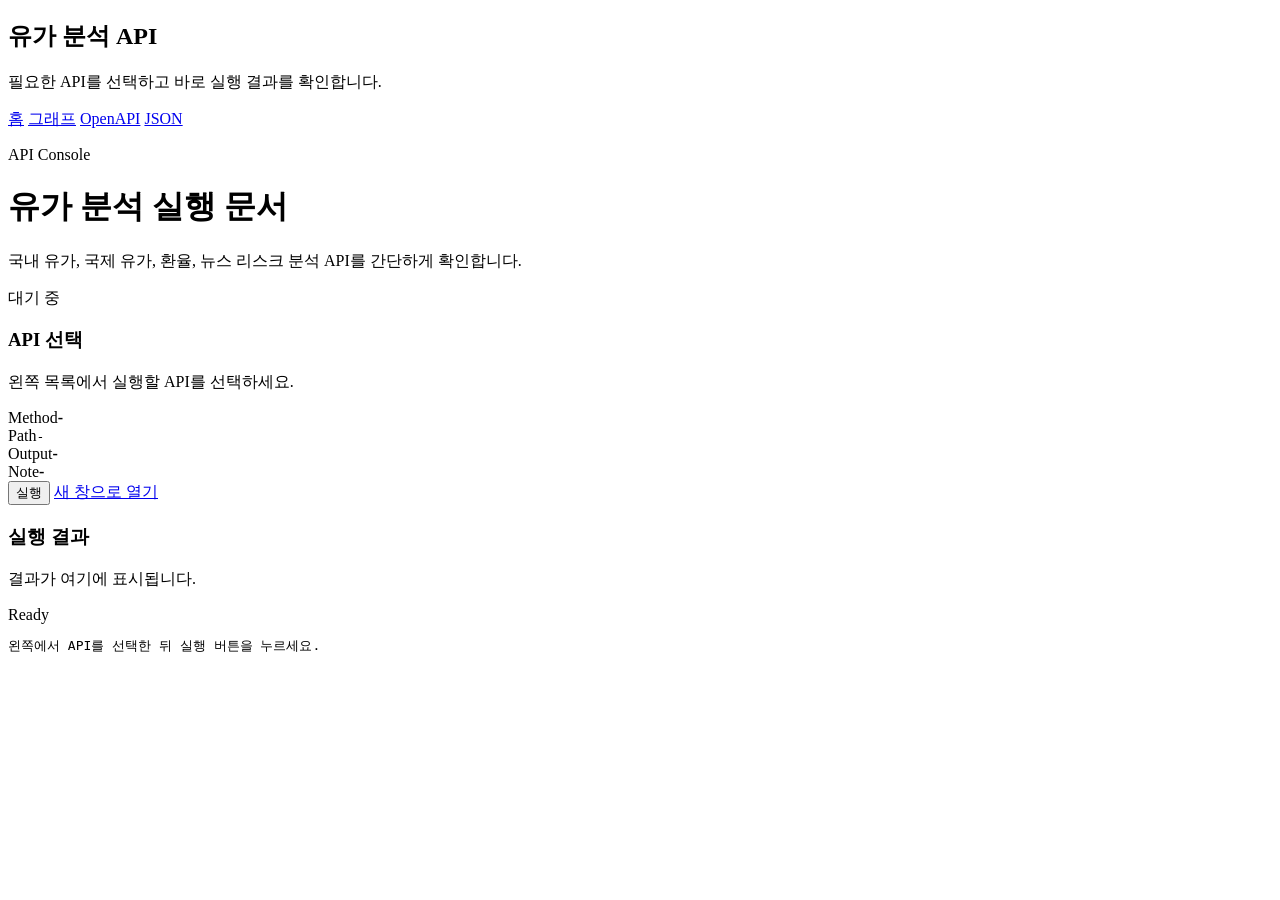
==== oil_forecast_service/web/api_docs.html @ 2532c367 "Rename project structure" ====
<!doctype html>
<html lang="ko">
<head>
  <meta charset="utf-8" />
  <meta name="viewport" content="width=device-width, initial-scale=1" />
  <title>유가 분석 API Docs</title>
  <link rel="stylesheet" href="/web/theme.css" />
</head>
<body>
  <div class="docs-layout">
    <aside class="docs-sidebar">
      <h2>유가 분석 API</h2>
      <p class="hero-copy">필요한 API를 선택하고 바로 실행 결과를 확인합니다.</p>
      <nav class="quick-actions" style="grid-template-columns:1fr 1fr;margin:16px 0;">
        <a class="action" href="/">홈</a>
        <a class="action" href="/graphs">그래프</a>
        <a class="action" href="/openapi.json">OpenAPI</a>
        <a class="action" href="/summary">JSON</a>
      </nav>
      <div class="endpoint-list" id="endpointList"></div>
    </aside>

    <main class="docs-main">
      <div class="topbar">
        <div>
          <div class="eyebrow">API Console</div>
          <h1>유가 분석 실행 문서</h1>
          <p class="hero-copy">국내 유가, 국제 유가, 환율, 뉴스 리스크 분석 API를 간단하게 확인합니다.</p>
        </div>
        <span class="badge" id="statusPill">대기 중</span>
      </div>

      <section class="workspace">
        <article class="panel">
          <div class="panel-head">
            <h3 id="endpointTitle">API 선택</h3>
          </div>
          <div class="detail">
            <p id="endpointDesc">왼쪽 목록에서 실행할 API를 선택하세요.</p>
            <div class="row"><span>Method</span><strong id="endpointMethod">-</strong></div>
            <div class="row"><span>Path</span><code id="endpointPath">-</code></div>
            <div class="row"><span>Output</span><strong id="endpointOutput">-</strong></div>
            <div class="row"><span>Note</span><strong id="endpointNote">-</strong></div>
          </div>
          <div class="actions">
            <button class="run" id="runButton">실행</button>
            <a class="ghost" id="openButton" href="#">새 창으로 열기</a>
          </div>
        </article>

        <article class="panel result">
          <div class="panel-head">
            <div>
              <h3>실행 결과</h3>
              <p id="resultTitle">결과가 여기에 표시됩니다.</p>
            </div>
            <span id="resultStatus">Ready</span>
          </div>
          <pre id="output">왼쪽에서 API를 선택한 뒤 실행 버튼을 누르세요.</pre>
        </article>
      </section>
    </main>
  </div>
  <script src="/web/api_docs.js"></script>
</body>
</html>
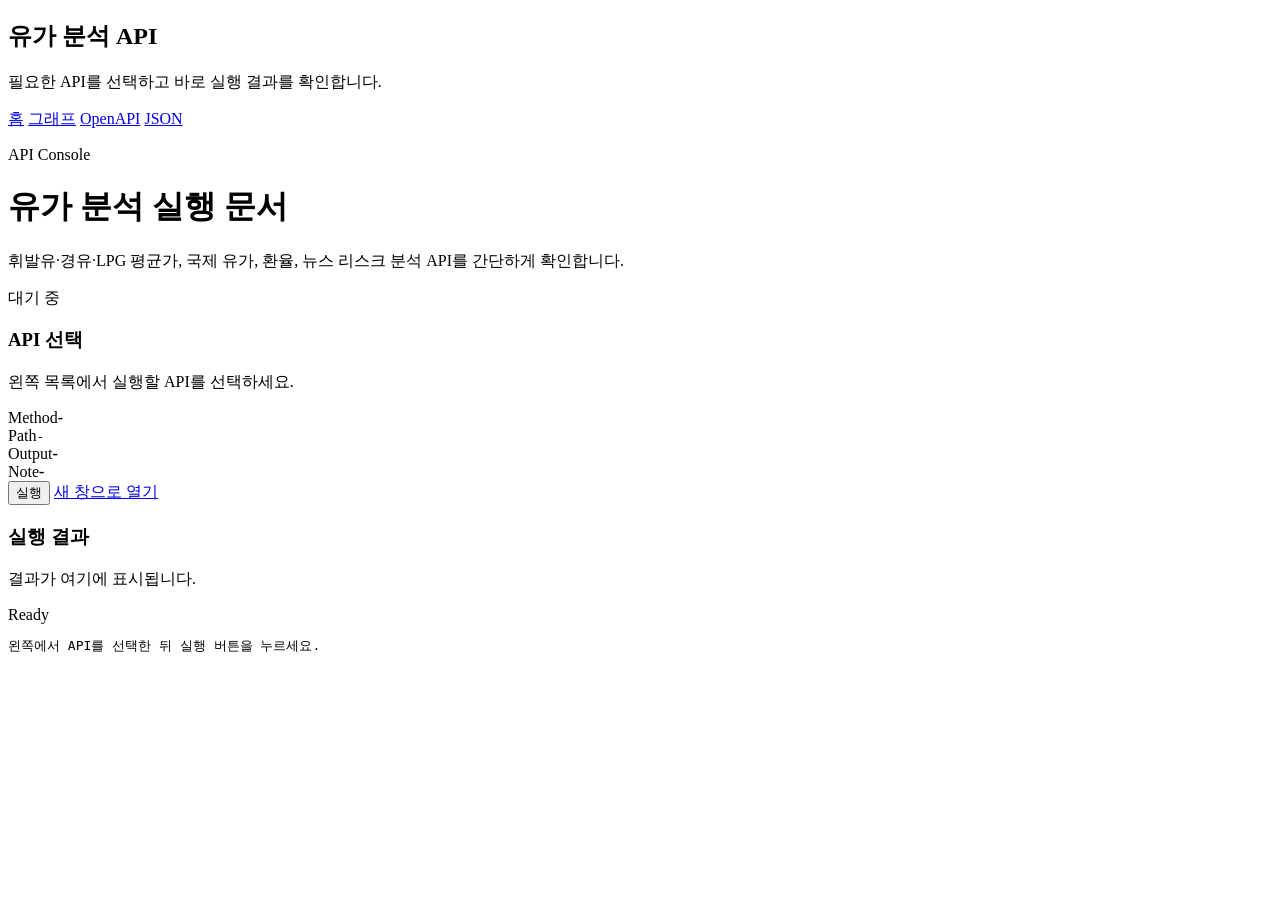
==== commit 406bb90d: "Sync verified oil forecast project update" ====
--- a/oil_forecast_service/web/api_docs.html
+++ b/oil_forecast_service/web/api_docs.html
@@ -25,7 +25,7 @@
         <div>
           <div class="eyebrow">API Console</div>
           <h1>유가 분석 실행 문서</h1>
-          <p class="hero-copy">국내 유가, 국제 유가, 환율, 뉴스 리스크 분석 API를 간단하게 확인합니다.</p>
+          <p class="hero-copy">휘발유·경유·LPG 평균가, 국제 유가, 환율, 뉴스 리스크 분석 API를 간단하게 확인합니다.</p>
         </div>
         <span class="badge" id="statusPill">대기 중</span>
       </div>
